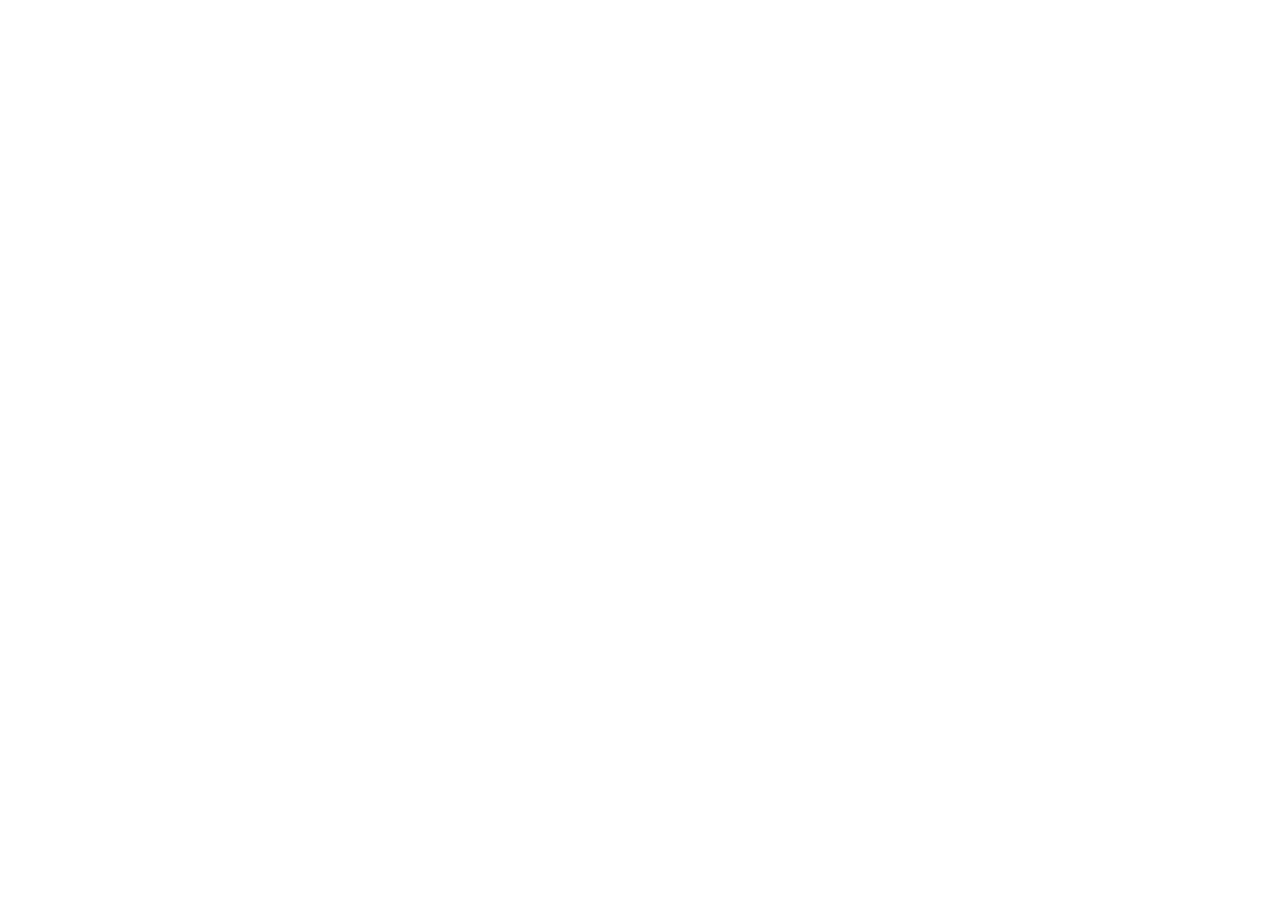
==== lec4-js/index.html @ ee60969d "Add lec4 tasks" ====
<!DOCTYPE html>
<html lang="en">

<head>
    <meta charset="UTF-8">
    <meta name="viewport" content="width=device-width, initial-scale=1.0">
    <title>Document</title>
</head>

<body>
<!-- 
    <script src="task1.js"></script>
    <script src="task2.js"></script>
    <script src="task3.js"></script> -->
    <!-- <script src="task4.js"></script> -->
    <script src="task5.js"></script>


</body>

</html>
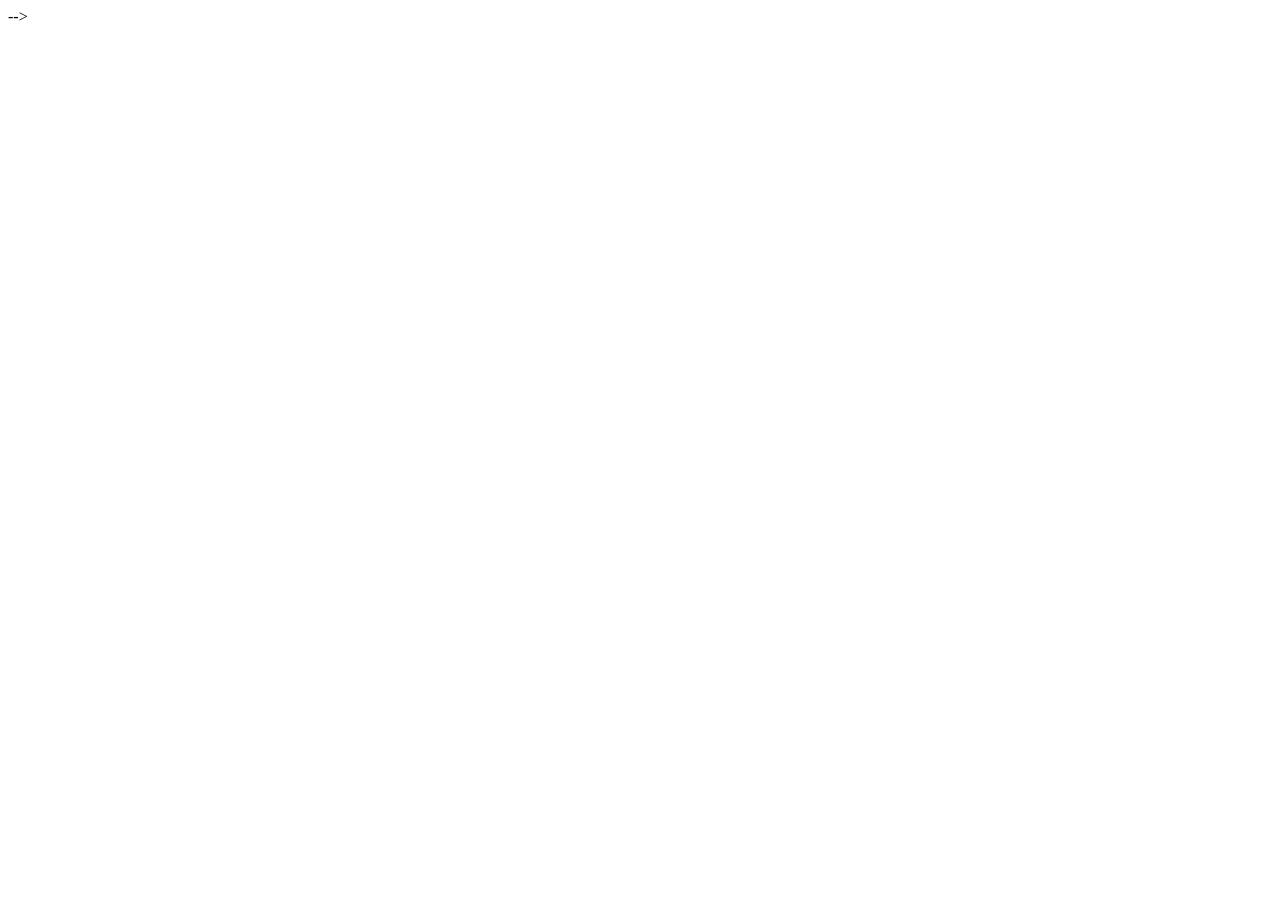
==== commit 51db7b3c: "Add lecture 8 tasks" ====
--- a/lec4-js/index.html
+++ b/lec4-js/index.html
@@ -8,12 +8,12 @@
 </head>
 
 <body>
-<!-- 
-    <script src="task1.js"></script>
+
+    <!-- <script src="task1.js"></script> -->
     <script src="task2.js"></script>
-    <script src="task3.js"></script> -->
+    <!-- <script src="task3.js"></script> --> -->
     <!-- <script src="task4.js"></script> -->
-    <script src="task5.js"></script>
+    <!-- <script src="task5.js"></script> -->
 
 
 </body>
